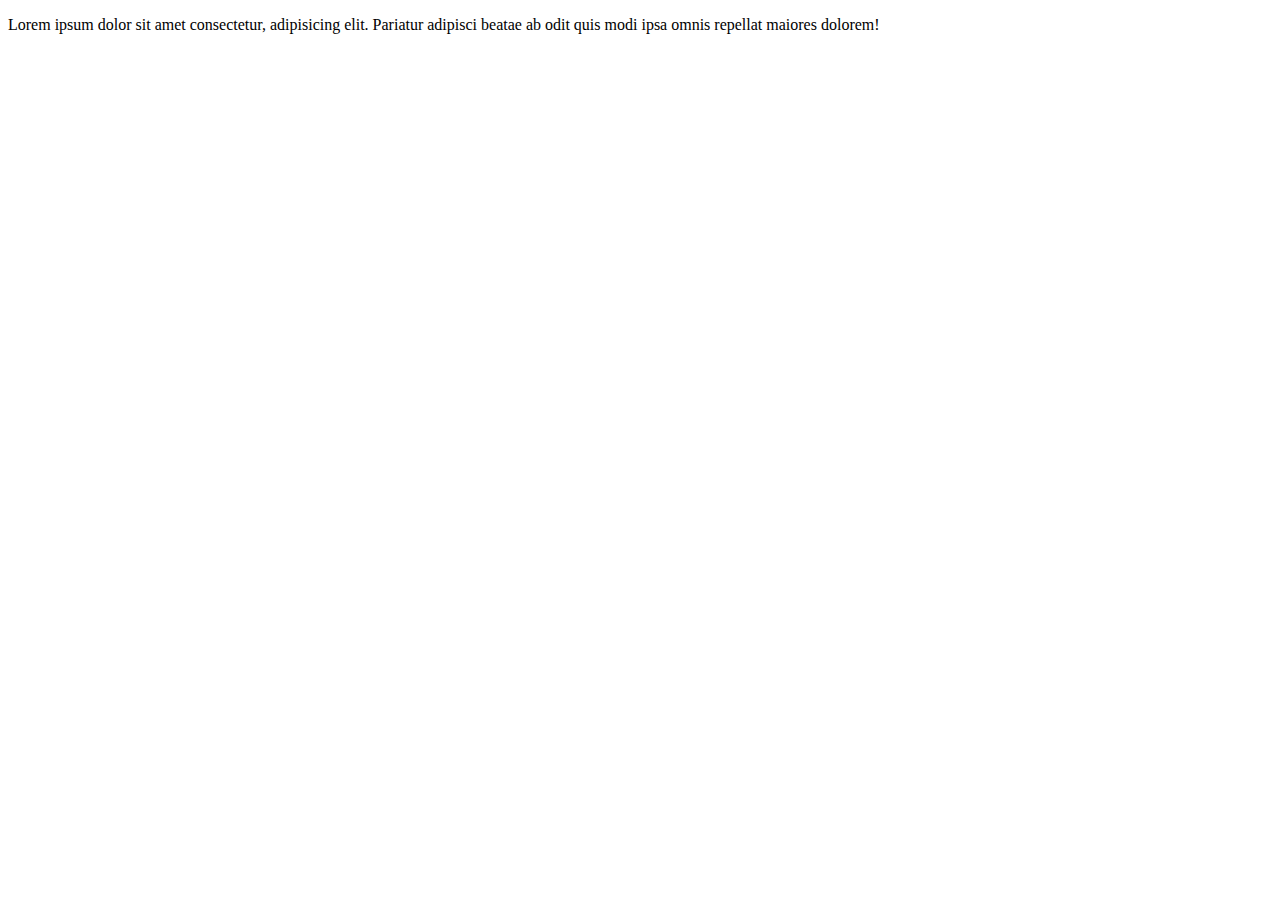
==== index.html @ 44beee9d "first commit" ====
<!DOCTYPE html>
<html lang="en">
<head>
    <meta charset="UTF-8">
    <meta name="viewport" content="width=device-width, initial-scale=1.0">
    <title>Primeros pasos git y github</title>
</head>
<body>
    <p>Lorem ipsum dolor sit amet consectetur, adipisicing elit. Pariatur adipisci beatae ab odit quis modi ipsa omnis repellat maiores dolorem!</p>
</body>
</html>
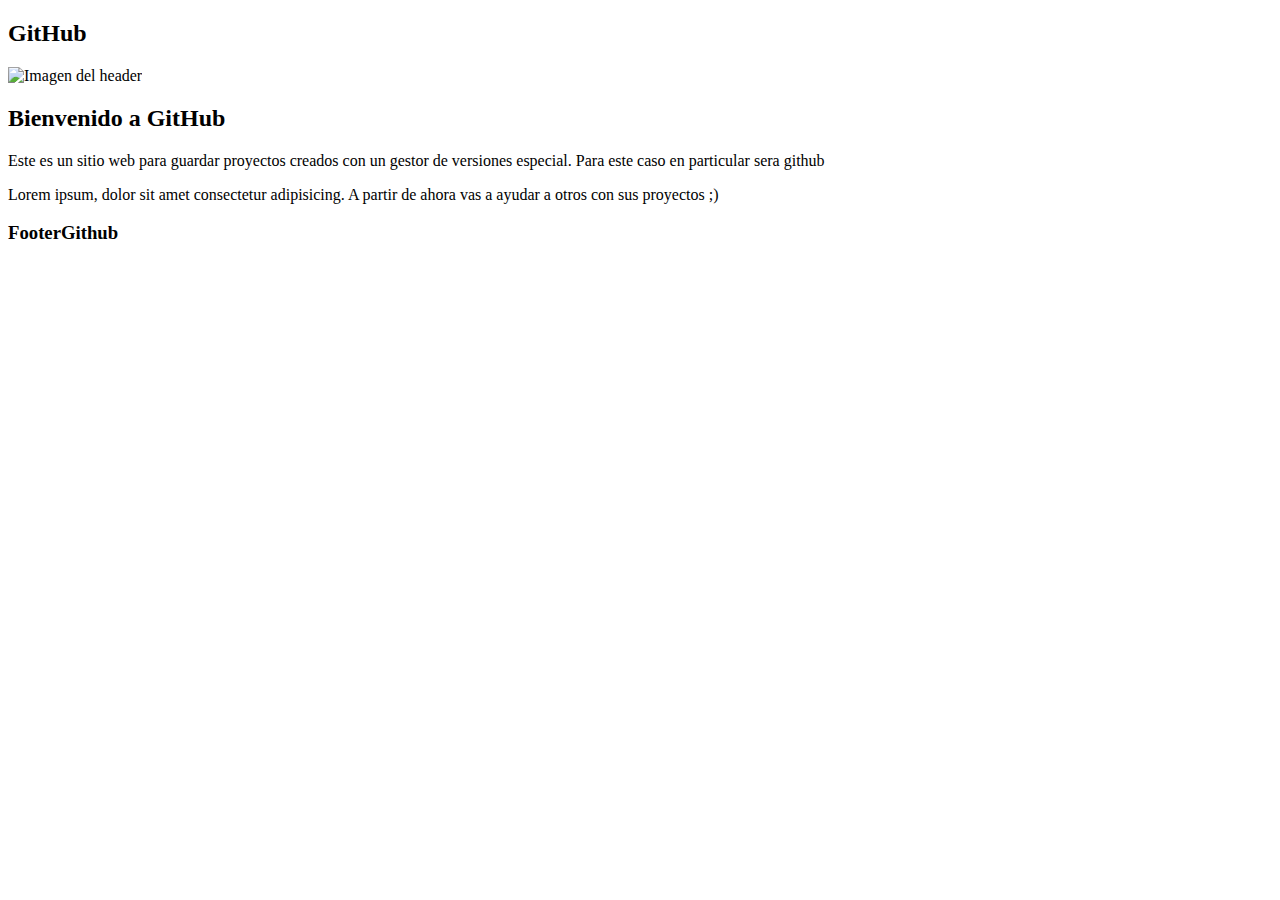
==== commit c1bb7b9e: "merge footer" ====
--- a/index.html
+++ b/index.html
@@ -3,9 +3,23 @@
 <head>
     <meta charset="UTF-8">
     <meta name="viewport" content="width=device-width, initial-scale=1.0">
-    <title>Primeros pasos git y github</title>
+    <title>XD</title>
+    <link rel="preconnect" href="https://fonts.gstatic.com">
+    <link href="https://fonts.googleapis.com/css2?family=Roboto:wght@400;500;700&display=swap" rel="stylesheet">
+    <link rel="stylesheet" href="css/styles.css">
 </head>
 <body>
-    <p>Lorem ipsum dolor sit amet consectetur, adipisicing elit. Pariatur adipisci beatae ab odit quis modi ipsa omnis repellat maiores dolorem!</p>
+    <section class="container">
+        <header class="header-site">
+            <h2>GitHub</h2>
+            <img src="./images/github.png" alt="Imagen del header" />
+        </header>
+       <h2>Bienvenido a GitHub</h2>
+       <p>Este es un sitio web para guardar proyectos creados con un gestor de versiones especial. Para este caso en particular sera github</p>
+       <p>Lorem ipsum, dolor sit amet consectetur adipisicing. A partir de ahora vas a ayudar a otros con sus proyectos ;)</p>
+    </section>
+    <footer class="footer">
+        <h3>FooterGithub</h3>
+    </footer>
 </body>
 </html>